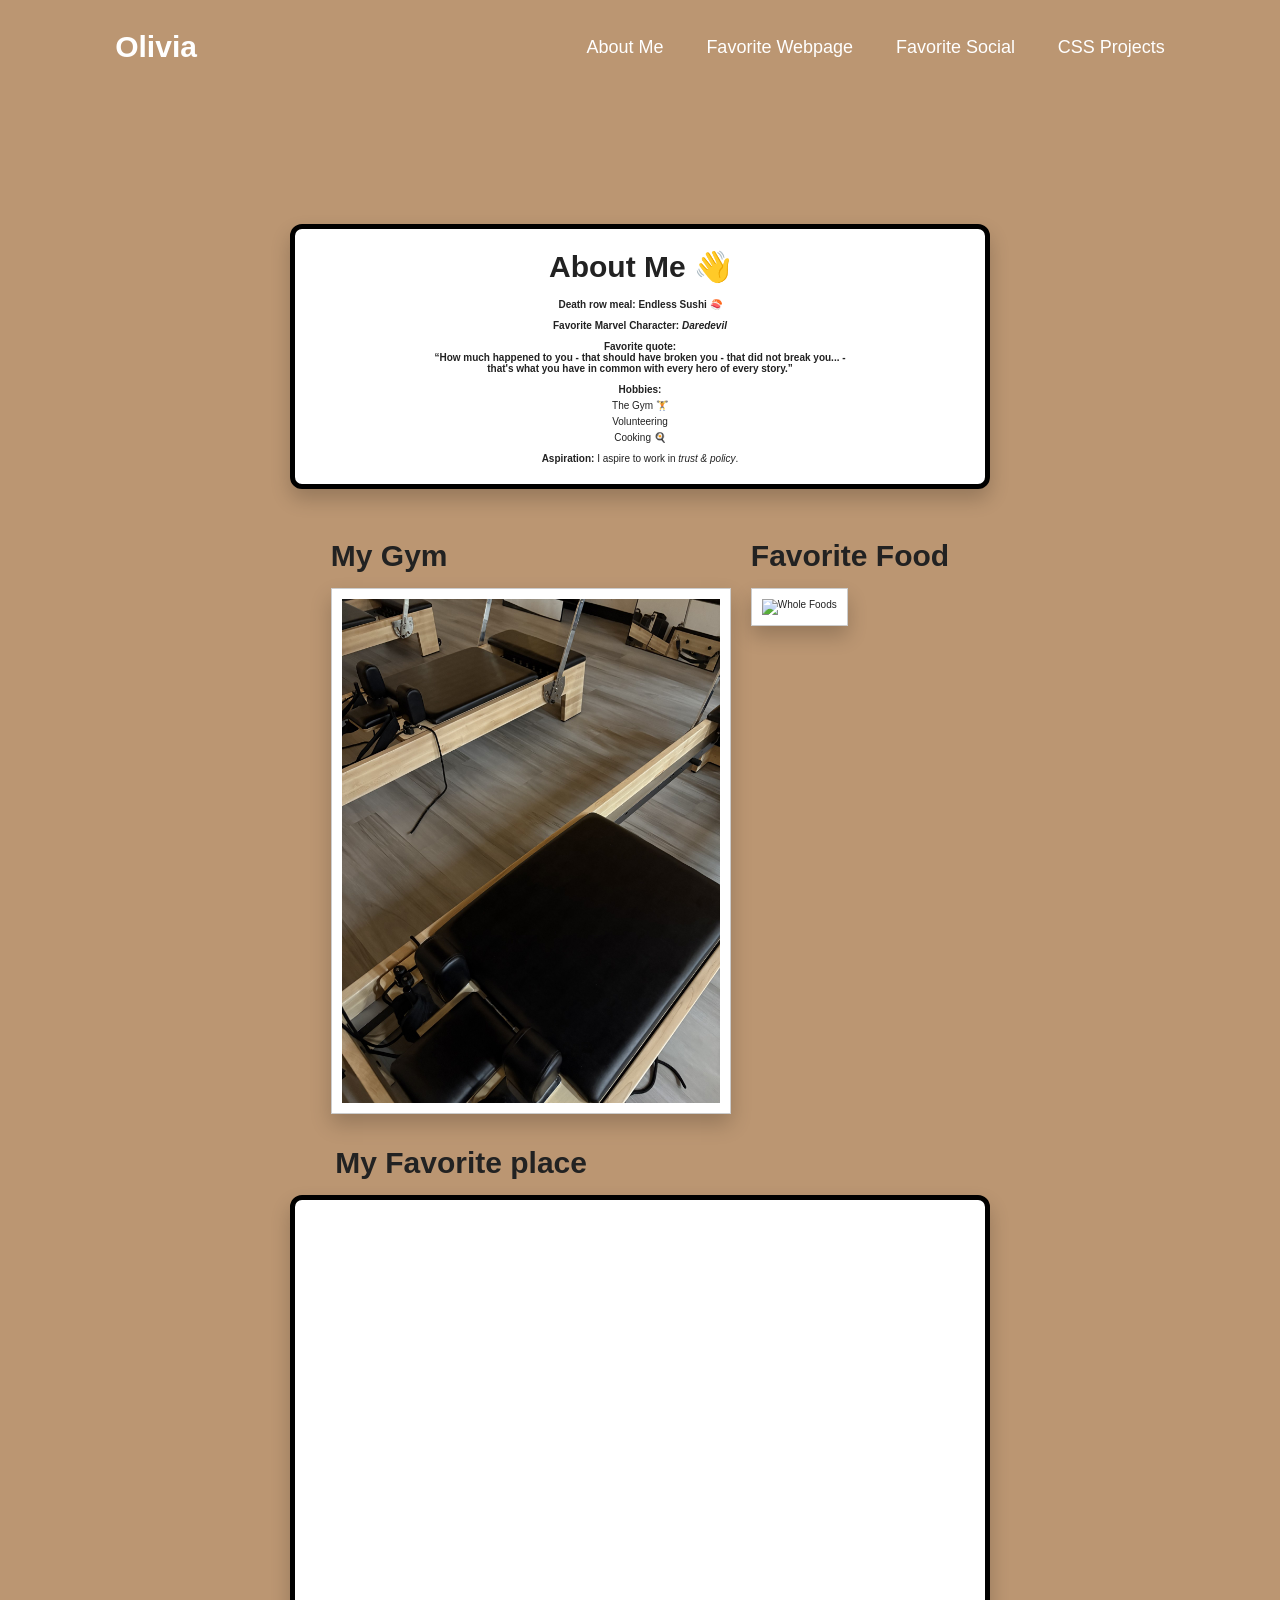
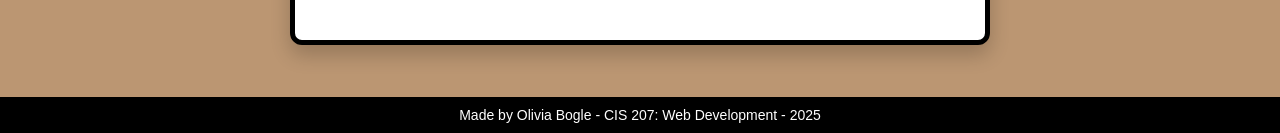
==== index.html @ d5c7bddb "test" ====
<!DOCTYPE html>
<html lang="en">
<head>
  <link rel="stylesheet" href="css/style.css">
  <meta charset="UTF-8">
  <meta name="viewport" content="width=device-width, initial-scale=1.0">
  <title>My Portfolio</title>
</head>

<body>
  <header>
    <a href="#" class="logo"> Olivia</a>

    <nav>
      <a href= "https://www.linkedin.com/in/oliviabogle2025">About Me</a> 
      <a href= "https://www.pinterest.com/">Favorite Webpage</a> 
      <a href= "https://www.tiktok.com/explore">Favorite Social</a>
      <a href= "cssProjects/index.html">CSS Projects</a>
      <span></span>
    </nav>
  </header>
  
  <main>
    <section style="max-width:700px; margin:5rem auto; border:5px solid black; padding:2rem; background:#fff; border-radius:12px; box-shadow:0 10px 20px rgba(0,0,0,0.2); font-family:'Poppins', sans-serif; color:#222; text-align:center;">
      <h2 style="color:#222; font-weight:700; font-size:3rem; margin-bottom:1.5rem;">
        About Me 👋</h2>
      <p style="font-weight:600; margin-bottom:1rem;">Death row meal: Endless Sushi 🍣</p>
      <p style="font-weight:600; margin-bottom:1rem;">Favorite Marvel Character:<i> Daredevil</i> </p>
      <p style="font-weight:600; margin-bottom:1rem;">Favorite quote:<br>
      <p2>
        “How much happened to you - that should have broken you - that did not break you... -<br>
         that's what you have in common with every hero of every story.”
      </p2>
      <p style="font-weight:600; margin-bottom:0.5rem;">Hobbies: 
        <ul style="list-style:none; padding-left:0; margin-bottom:1rem;">
          <li style="margin-bottom:0.5rem;">The Gym 🏋️</li>
          <li style="margin-bottom:0.5rem;">Volunteering </li>
          <li>Cooking 🍳</li>
        </ul>
      </p>
      <p><b>Aspiration:</b> I aspire to work in <i>trust & policy</i>. </p>
    </section>

    <div style="display:flex; gap:2rem; justify-content:center; flex-wrap:wrap; margin:2rem 0;">
      <!-- A locally stored photo -->
      <section>
        <h2 style="font-family:'Poppins', sans-serif; font-size:3rem; font-weight:700; color:#222; margin-bottom:1.5rem;">
          My Gym</h2>
        <img src="img/fileindex.jpg" alt="A picture of my gym" width="400" style="border:1px solid #ccc; padding:10px; background:#fff; box-shadow:0 10px 20px rgba(0,0,0,0.2);">
      </section>

      <!-- An external large image -->
      <section>
        <h2 style="font-family:'Poppins', sans-serif; font-size:3rem; font-weight:700; color:#222; margin-bottom:1.5rem;">
          Favorite Food</h2>
        <img src="https://fortune.com/img-assets/wp-content/uploads/2016/10/496870680.jpg" alt="Whole Foods" width="400" style="border:1px solid #ccc; padding:10px; background:#fff; box-shadow:0 10px 20px rgba(0,0,0,0.2);">
      </section>
    </div>
    
    <!-- A Google Maps iframe -->
    <section style="margin:3rem 0;">
      <h2 style="font-family:'Poppins', sans-serif; font-size:3rem; font-weight:700; color:#222; margin-bottom:1.5rem; margin-left: 22rem;">
        My Favorite place</h2>

      <div style="text-align:center;">
        <iframe src="https://www.google.com/maps/embed?pb=!1m18!1m12!1m3!1d12093.141417599958!2d-74.00070215!3d40.733746149999995!2m3!1f0!2f0!3f0!3m2!1i1024!2i768!4f13.1!3m3!1m2!1s0x89c259940c3213a7%3A0x8882c42182df455f!2sGreenwich%20Village%2C%20New%20York%2C%20NY!5e0!3m2!1sen!2sus!4v1757889477491!5m2!1sen!2sus" 
          style="width:100%; max-width:700px; height:450px; border:5px solid black; padding:5px; background:#fff; border-radius:12px; box-shadow:0 10px 20px rgba(0,0,0,0.2);"
          allowfullscreen="" 
          loading="lazy" 
          referrerpolicy="no-referrer-when-downgrade">
          </iframe>
      </div>
    </section>
  </main>

  <footer>
    <p>Made by Olivia Bogle - CIS 207: Web Development - 2025</p>
  </footer>
</body>
</html>
---- css/style.css ----
/*style.css*/
*
{
    margin: 0;
    padding: 0;
    box-sizing: border-box;
    text-decoration: none;
    border: none;
    outline: none;
    font-family: 'Poppins', sans-serif;
}

html{
    font-size: 62.5%;
}

body{
    width: 100%;
    height: 100vh;
    overflow-x: hidden;
    background-color: #BB9672;
    color: #222;
}

header{
    margin-top: 20px;
    top: 0;
    left: 0;
    width: 100%;
    padding: 1rem 9%;
    background-color: transparent;
    filter: drop-shadow(10px);
    display: flex;
    justify-content: space-between;
    align-items: center;
    z-index: 100;
}

.logo{
    font-size: 3rem;
    color: #fff;
    font-weight: 650;
    cursor: pointer;
    transition: 0.5s ease;
}

.logo:hover{
    transform: scale(1.5);
}

nav a{
    font-size: 1.8rem;
    color: white;
    margin-left: 4rem;
    font-weight: 400;
    transition: 0.3s ease;
    border-bottom: 3px solid transparent;
}

nav a:hover,
nav a.active{
    color: #222;
    border-bottom: 3px solid #222;

}


main {
    margin-top: 8rem; 
    padding: 2rem 9%;  
}


footer{
    background-color: #000;
    color: #fff;
    text-align: center;
    font-size: 14px;
    padding: 10px 0;
}
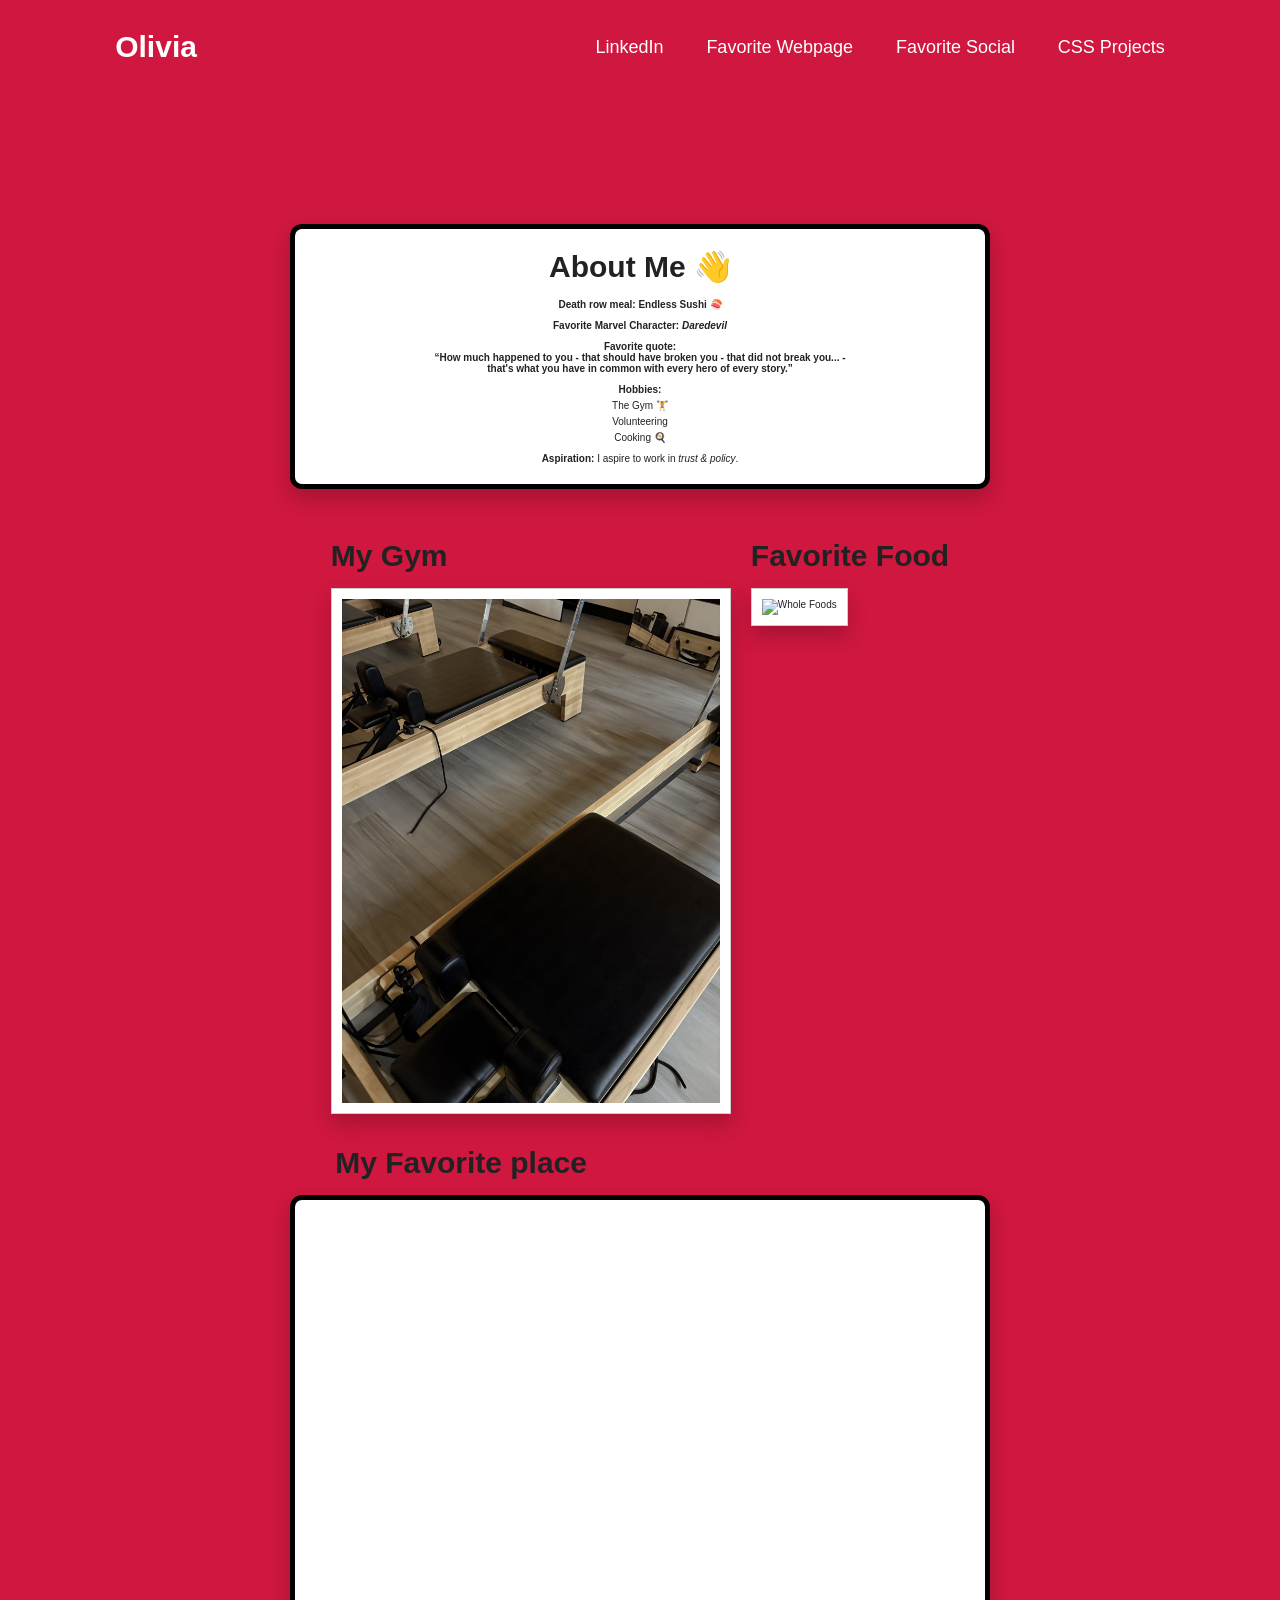
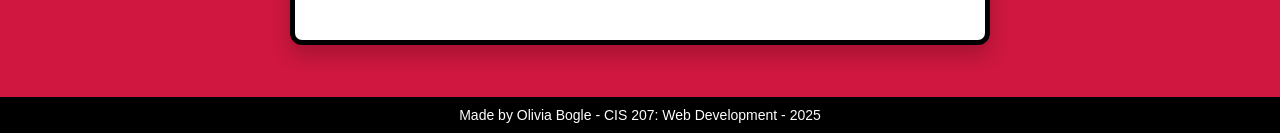
==== commit 94a3855f: "Finshed cssProjects" ====
--- a/index.html
+++ b/index.html
@@ -12,7 +12,7 @@
     <a href="#" class="logo"> Olivia</a>
 
     <nav>
-      <a href= "https://www.linkedin.com/in/oliviabogle2025">About Me</a> 
+      <a href= "https://www.linkedin.com/in/oliviabogle2025">LinkedIn</a> 
       <a href= "https://www.pinterest.com/">Favorite Webpage</a> 
       <a href= "https://www.tiktok.com/explore">Favorite Social</a>
       <a href= "cssProjects/index.html">CSS Projects</a>
@@ -58,11 +58,11 @@
     </div>
     
     <!-- A Google Maps iframe -->
-    <section style="margin:3rem 0;">
+    <section style="margin:3rem 0; ">
       <h2 style="font-family:'Poppins', sans-serif; font-size:3rem; font-weight:700; color:#222; margin-bottom:1.5rem; margin-left: 22rem;">
         My Favorite place</h2>
 
-      <div style="text-align:center;">
+      <div style="text-align:center; ">
         <iframe src="https://www.google.com/maps/embed?pb=!1m18!1m12!1m3!1d12093.141417599958!2d-74.00070215!3d40.733746149999995!2m3!1f0!2f0!3f0!3m2!1i1024!2i768!4f13.1!3m3!1m2!1s0x89c259940c3213a7%3A0x8882c42182df455f!2sGreenwich%20Village%2C%20New%20York%2C%20NY!5e0!3m2!1sen!2sus!4v1757889477491!5m2!1sen!2sus" 
           style="width:100%; max-width:700px; height:450px; border:5px solid black; padding:5px; background:#fff; border-radius:12px; box-shadow:0 10px 20px rgba(0,0,0,0.2);"
           allowfullscreen="" 
@@ -90,4 +90,3 @@
 
 
 
-
--- a/css/style.css
+++ b/css/style.css
@@ -18,7 +18,7 @@
     width: 100%;
     height: 100vh;
     overflow-x: hidden;
-    background-color: #BB9672;
+    background-color: #CF173F;
     color: #222;
 }
 
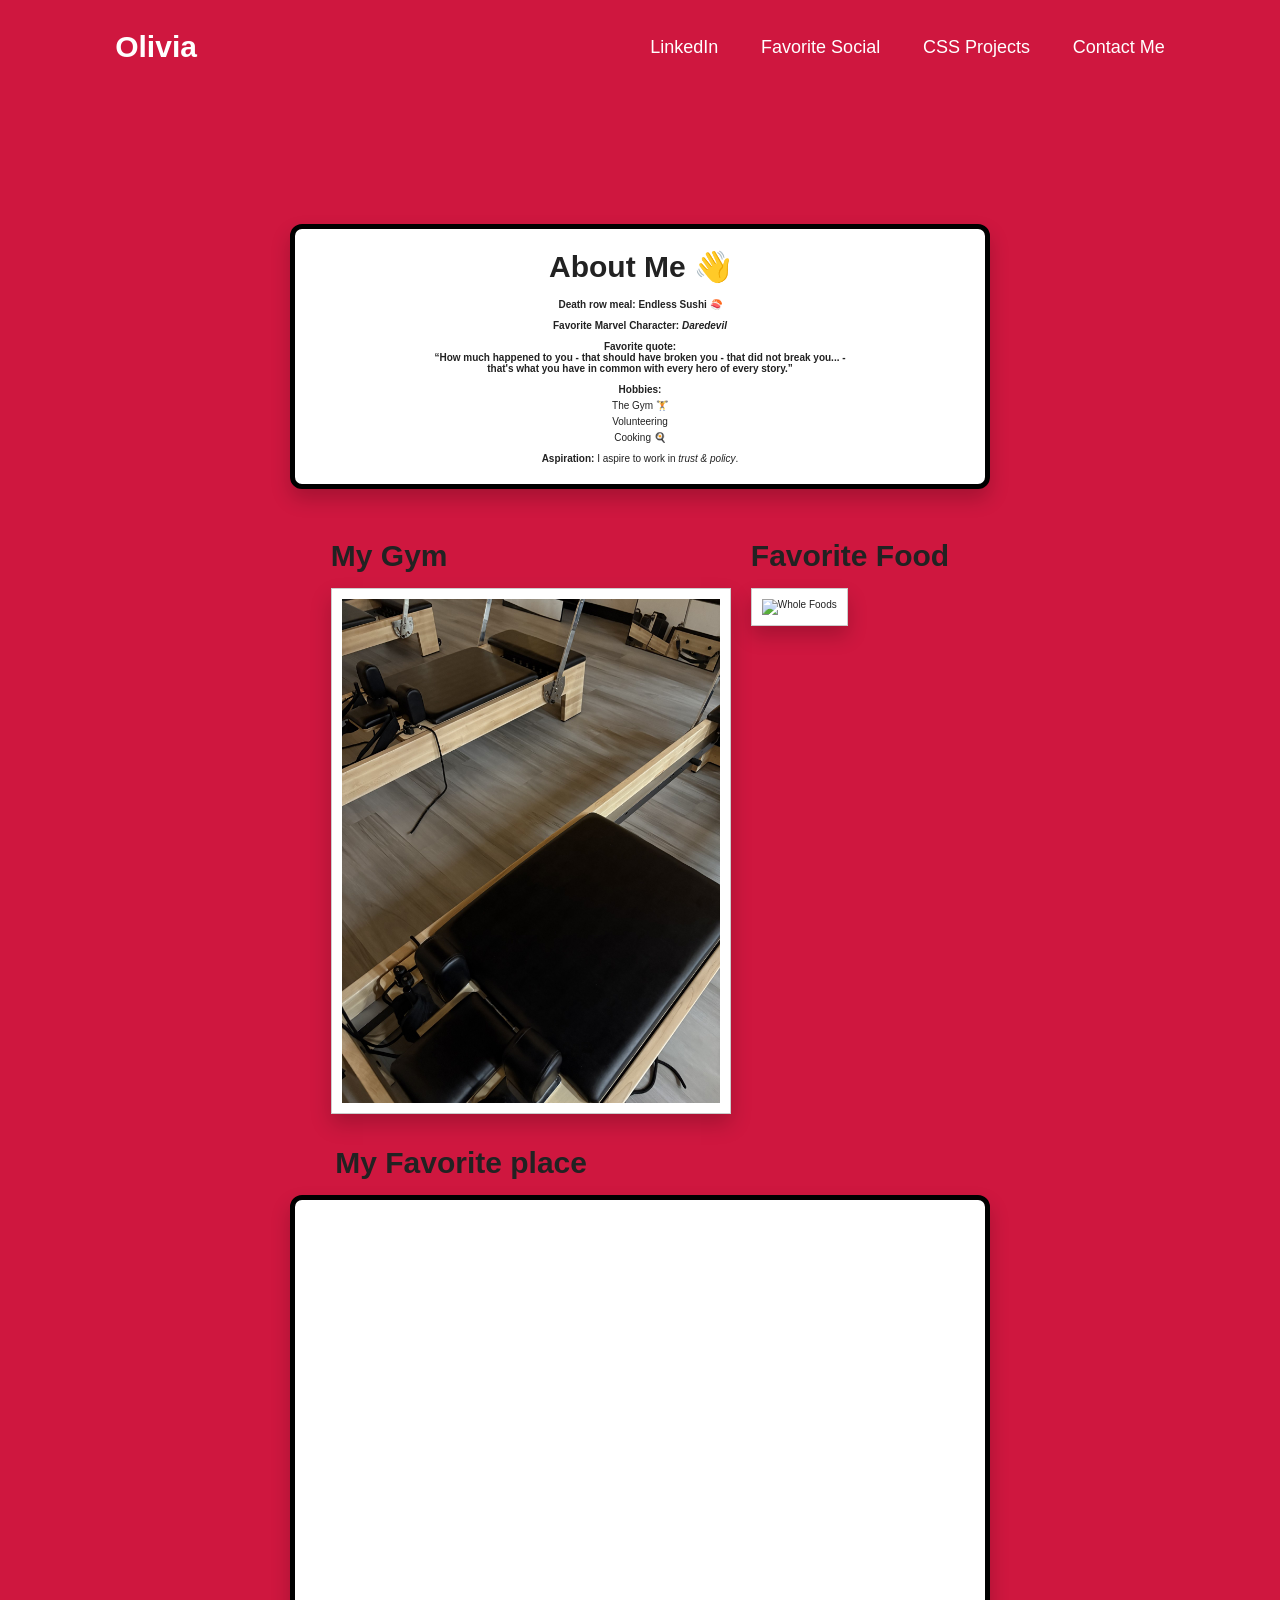
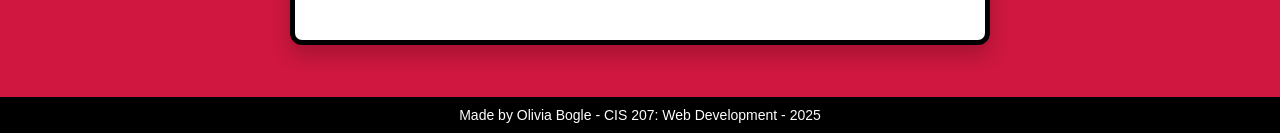
==== commit 384a0001: "Link Pages" ====
--- a/index.html
+++ b/index.html
@@ -13,9 +13,9 @@
 
     <nav>
       <a href= "https://www.linkedin.com/in/oliviabogle2025">LinkedIn</a> 
-      <a href= "https://www.pinterest.com/">Favorite Webpage</a> 
       <a href= "https://www.tiktok.com/explore">Favorite Social</a>
       <a href= "cssProjects/index.html">CSS Projects</a>
+      <a href= "contactMe/index.html">Contact Me</a> 
       <span></span>
     </nav>
   </header>
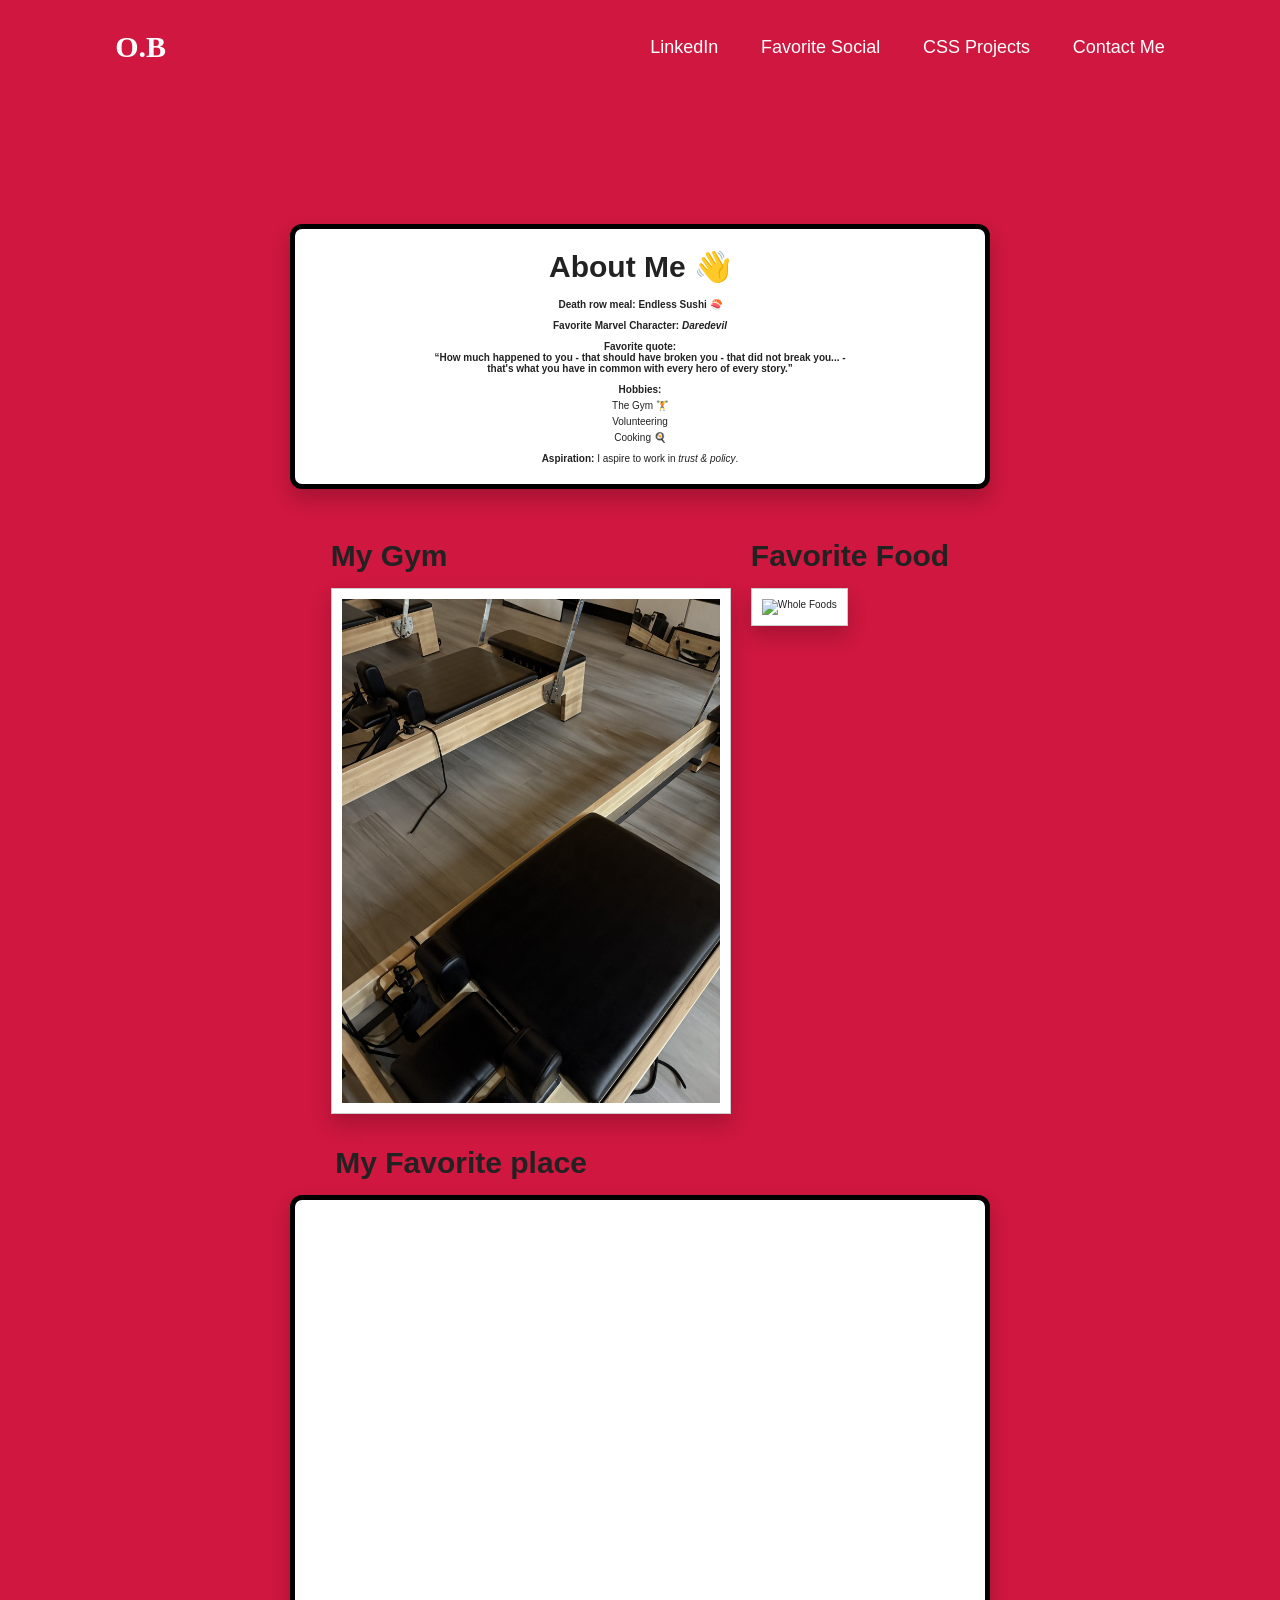
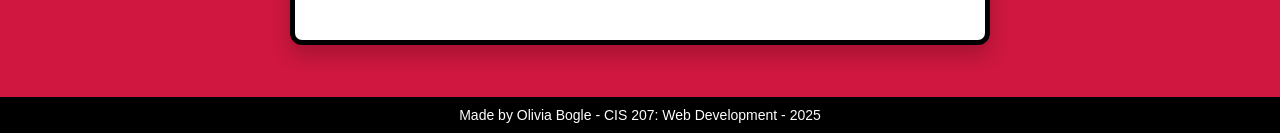
==== commit f88001b4: "logo edit" ====
--- a/index.html
+++ b/index.html
@@ -9,7 +9,7 @@
 
 <body>
   <header>
-    <a href="#" class="logo"> Olivia</a>
+    <a href="#" class="logo"> O.B</a>
 
     <nav>
       <a href= "https://www.linkedin.com/in/oliviabogle2025">LinkedIn</a> 
--- a/css/style.css
+++ b/css/style.css
@@ -37,6 +37,7 @@
 }
 
 .logo{
+    font-family: 'Garamond', serif;
     font-size: 3rem;
     color: #fff;
     font-weight: 650;
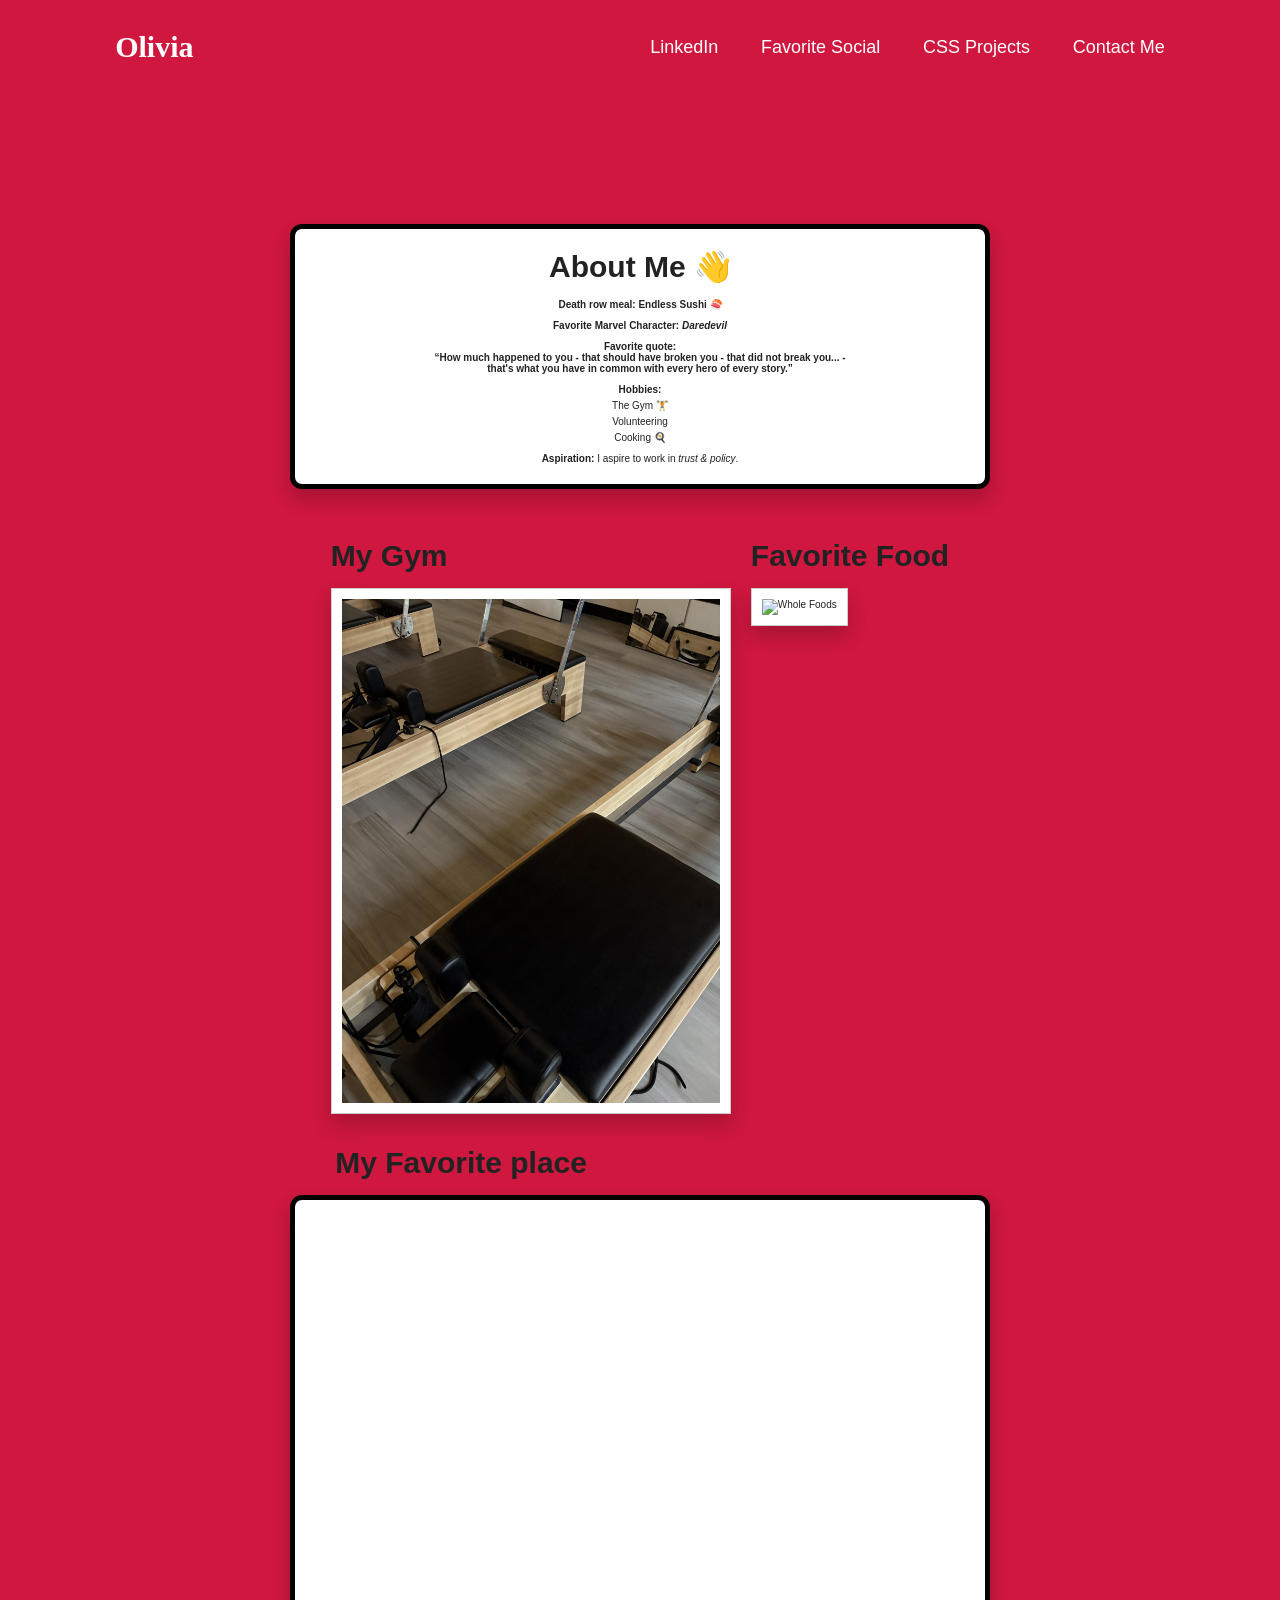
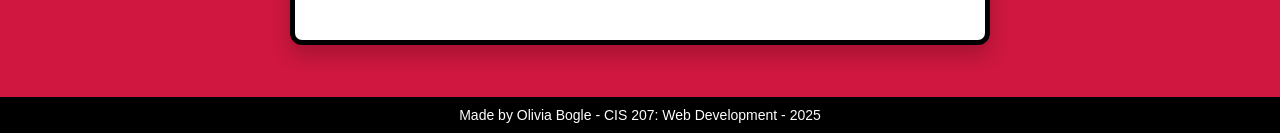
==== commit 52e9905b: "cursive" ====
--- a/index.html
+++ b/index.html
@@ -9,7 +9,7 @@
 
 <body>
   <header>
-    <a href="#" class="logo"> O.B</a>
+    <a href="#" class="logo"> Olivia</a>
 
     <nav>
       <a href= "https://www.linkedin.com/in/oliviabogle2025">LinkedIn</a> 
--- a/css/style.css
+++ b/css/style.css
@@ -37,7 +37,7 @@
 }
 
 .logo{
-    font-family: 'Garamond', serif;
+    font-family: 'Poppins', cursive;
     font-size: 3rem;
     color: #fff;
     font-weight: 650;
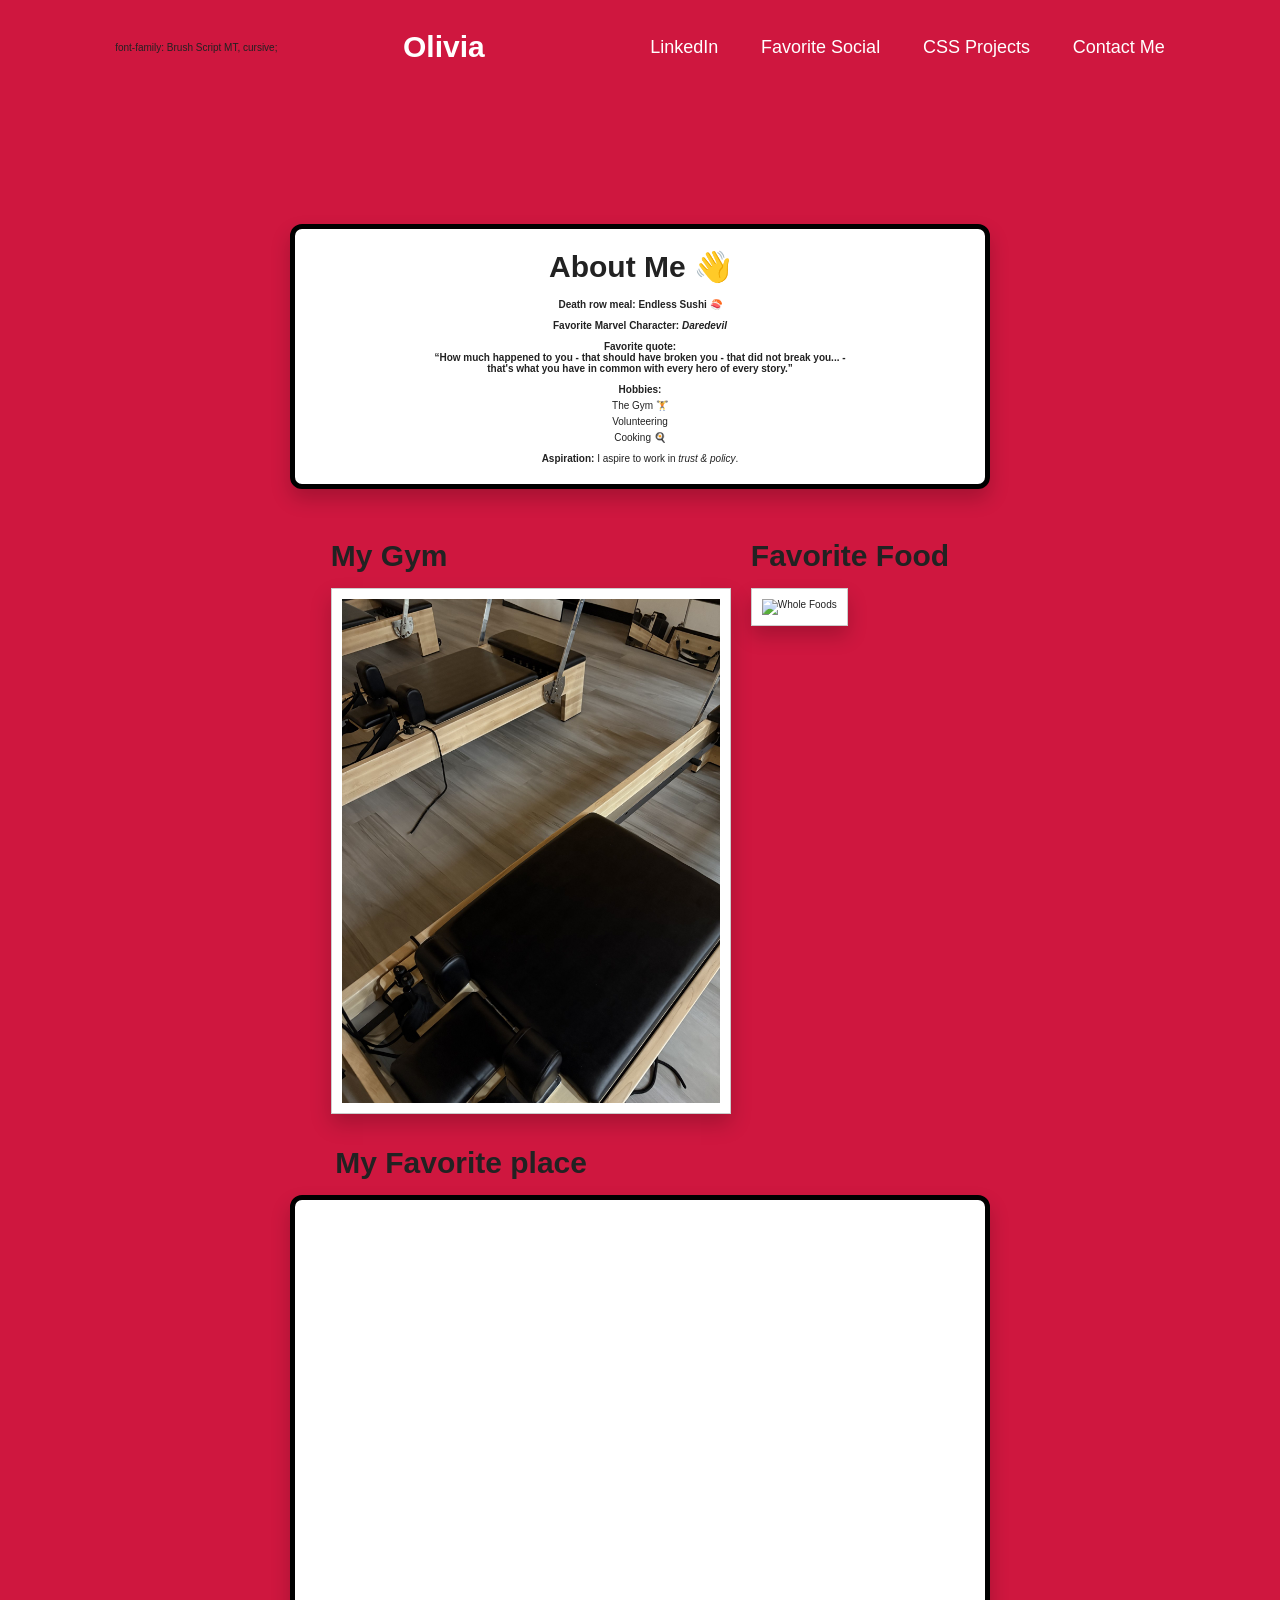
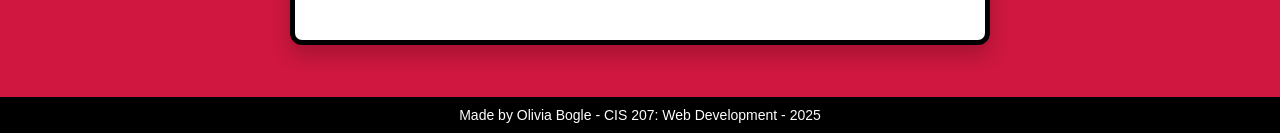
==== commit ec1dbc7c: "html" ====
--- a/index.html
+++ b/index.html
@@ -9,6 +9,7 @@
 
 <body>
   <header>
+    font-family: Brush Script MT, cursive;
     <a href="#" class="logo"> Olivia</a>
 
     <nav>
--- a/css/style.css
+++ b/css/style.css
@@ -37,7 +37,6 @@
 }
 
 .logo{
-    font-family: 'Poppins', cursive;
     font-size: 3rem;
     color: #fff;
     font-weight: 650;
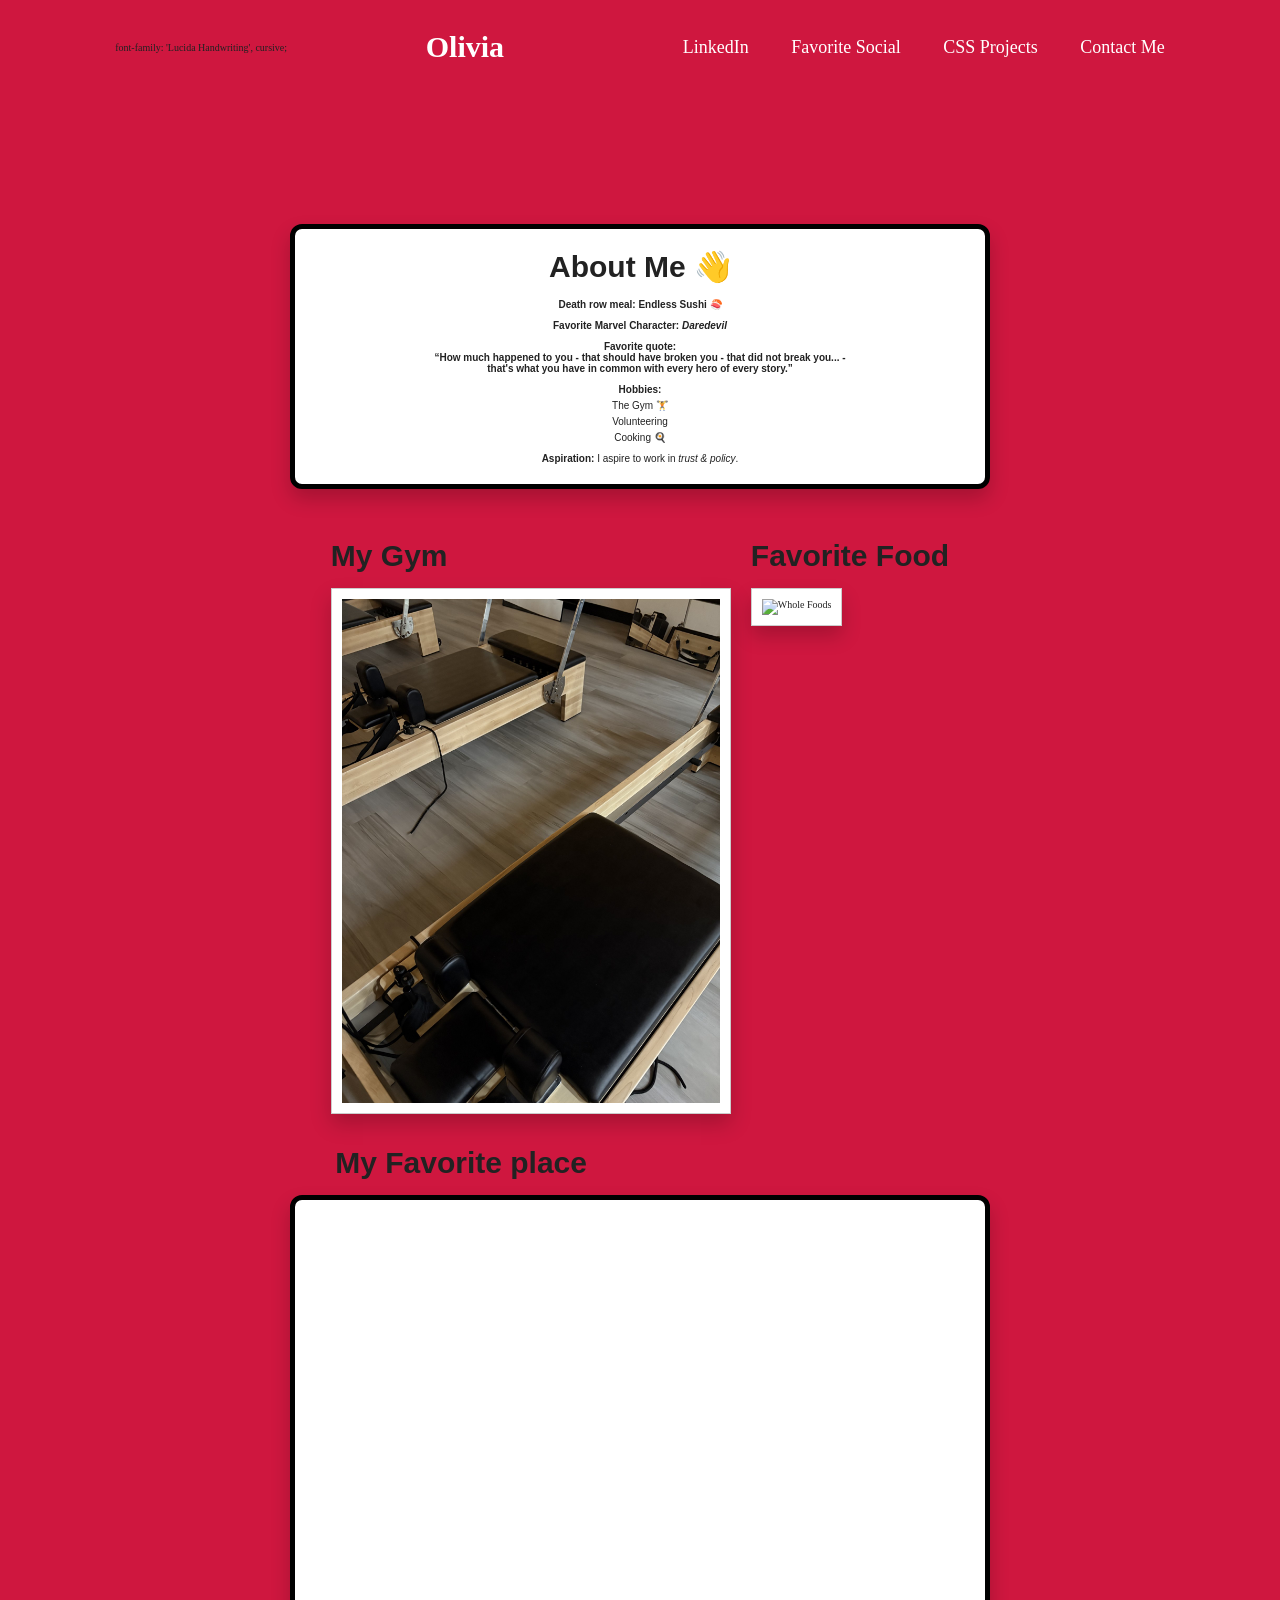
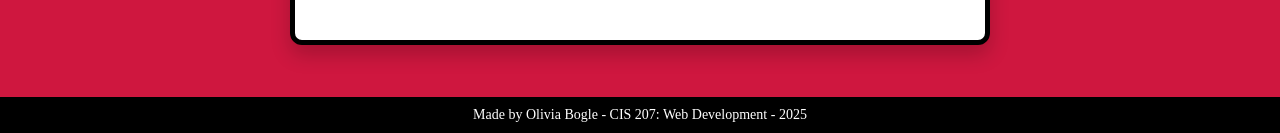
==== commit c3106fa3: "Font changes" ====
--- a/index.html
+++ b/index.html
@@ -9,7 +9,7 @@
 
 <body>
   <header>
-    font-family: Brush Script MT, cursive;
+    font-family: 'Lucida Handwriting', cursive;
     <a href="#" class="logo"> Olivia</a>
 
     <nav>
--- a/css/style.css
+++ b/css/style.css
@@ -7,7 +7,7 @@
     text-decoration: none;
     border: none;
     outline: none;
-    font-family: 'Poppins', sans-serif;
+  /*  font-family: 'Poppins', sans-serif; */
 }
 
 html{
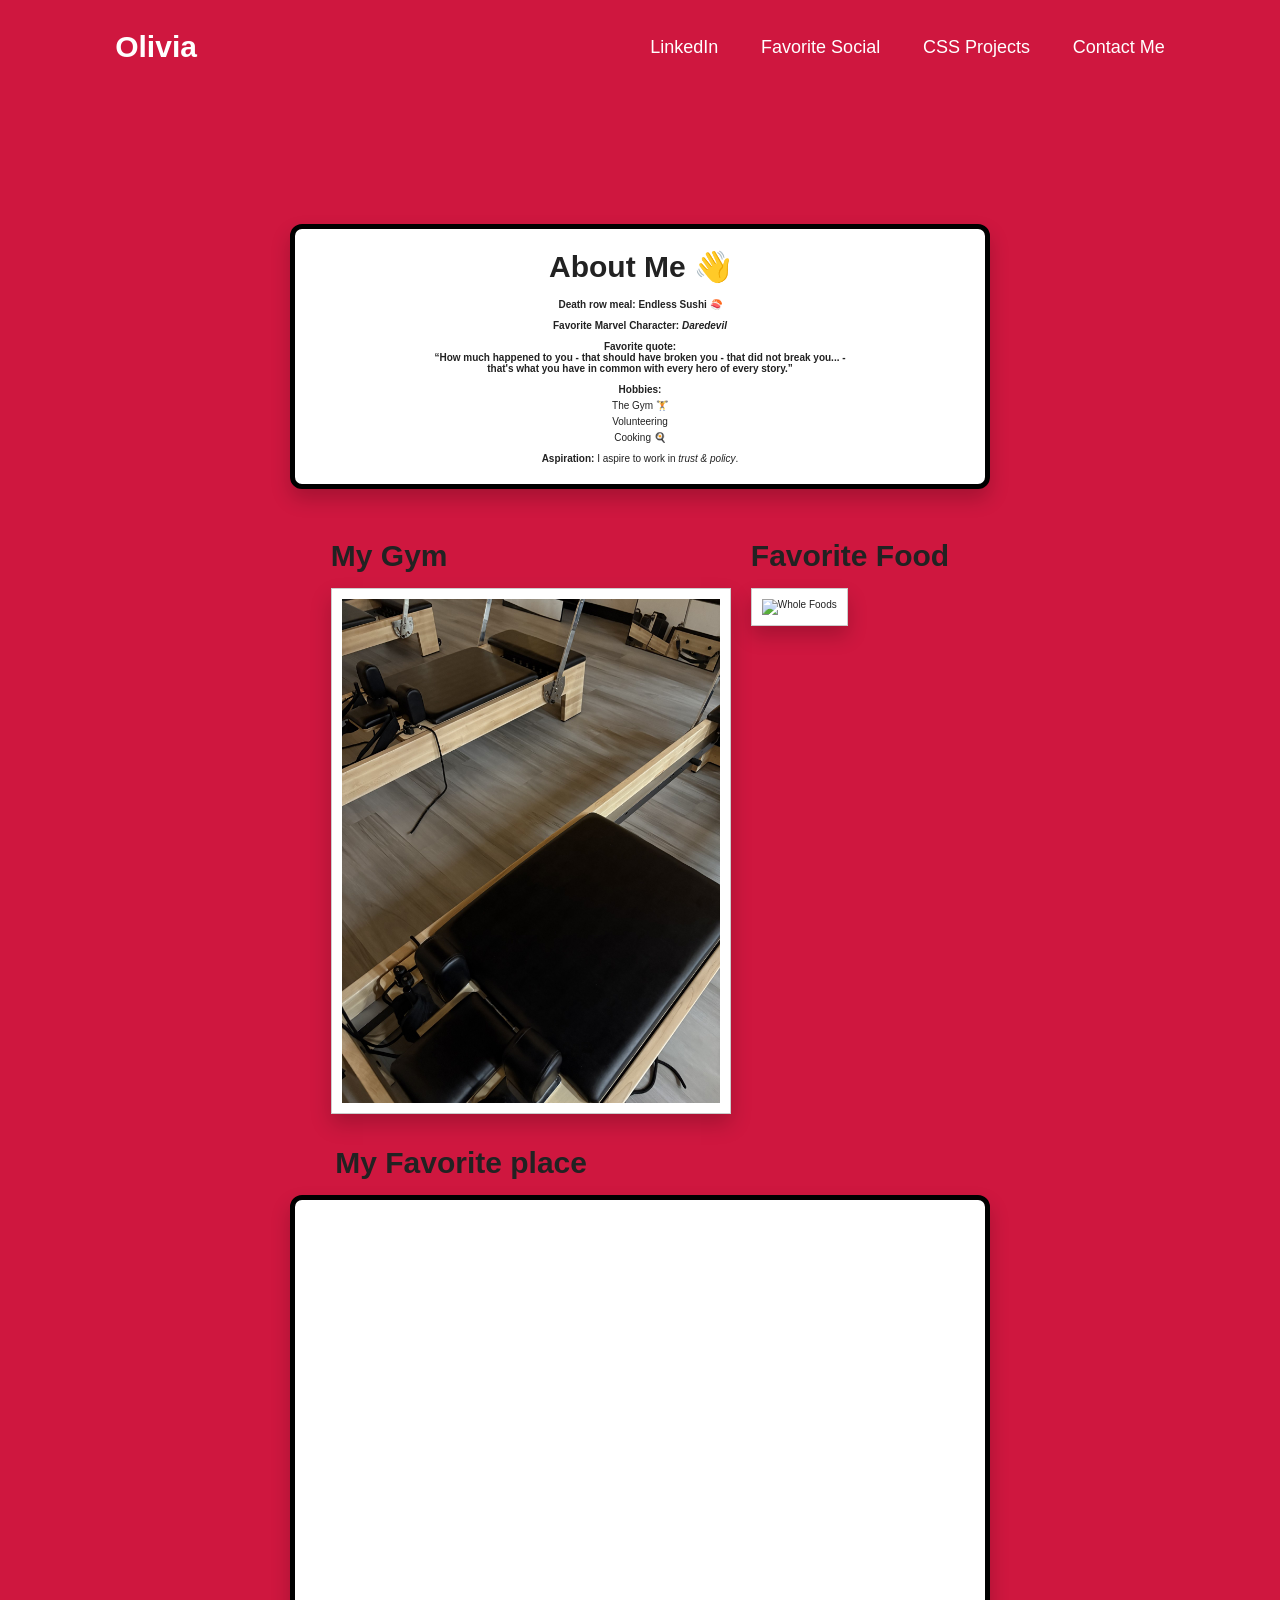
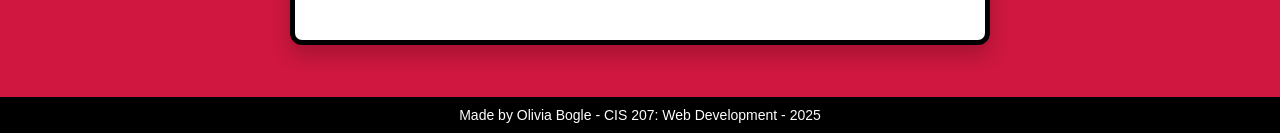
==== commit 300317d5: "changes" ====
--- a/index.html
+++ b/index.html
@@ -9,7 +9,6 @@
 
 <body>
   <header>
-    font-family: 'Lucida Handwriting', cursive;
     <a href="#" class="logo"> Olivia</a>
 
     <nav>
--- a/css/style.css
+++ b/css/style.css
@@ -7,7 +7,7 @@
     text-decoration: none;
     border: none;
     outline: none;
-  /*  font-family: 'Poppins', sans-serif; */
+    font-family: 'Poppins', sans-serif;
 }
 
 html{
